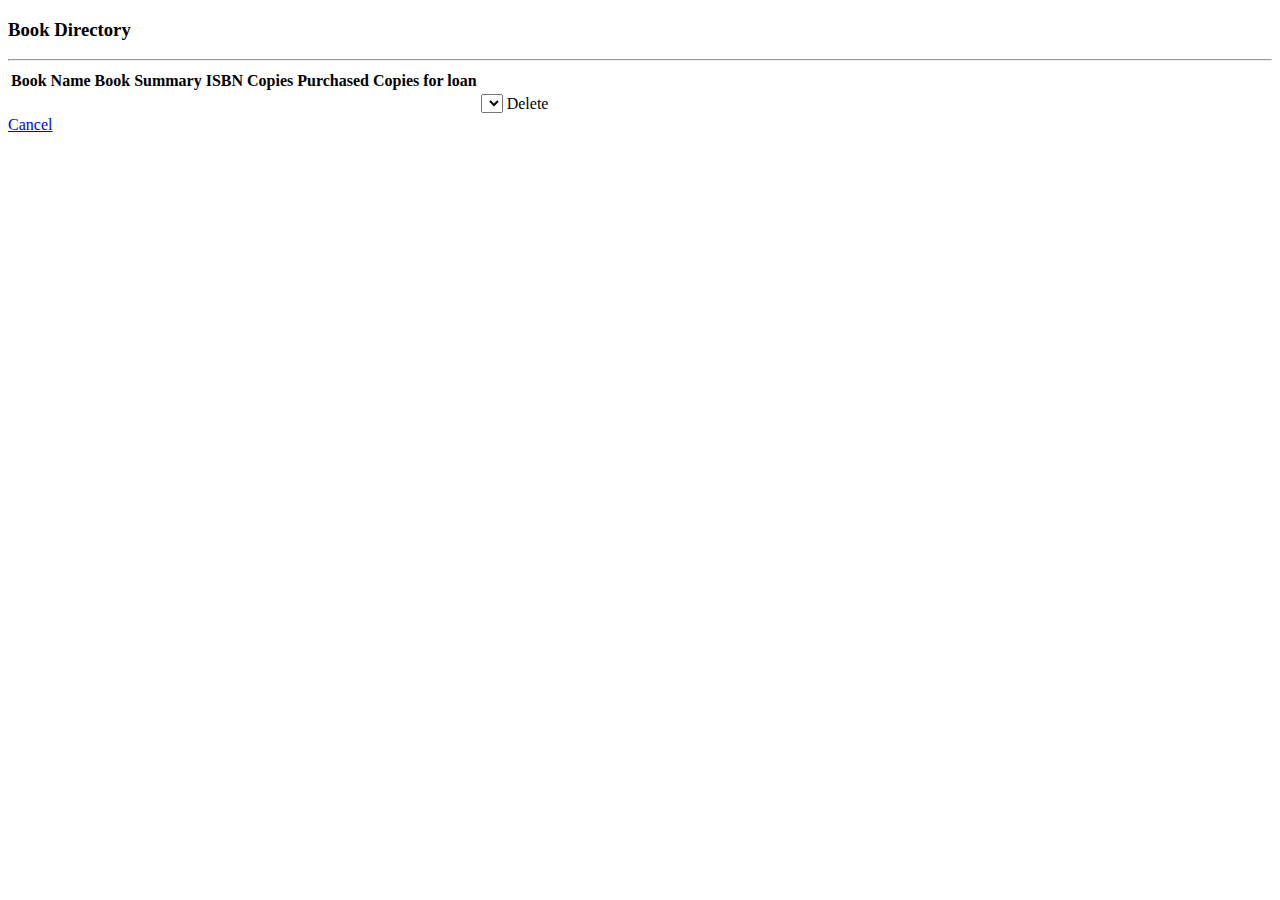
==== src/main/resources/templates/books/book-loan.html @ 68b5a149 "++++++" ====
<!DOCTYPE HTML>
<html lang="en" xmlns:th="http://www.thymeleaf.org">

<head>
    <!-- Required meta tags -->
    <meta charset="utf-8">
    <meta name="viewport" content="width=device-width, initial-scale=1, shrink-to-fit=no">

    <!-- Bootstrap CSS -->
    <link rel="stylesheet" href="https://stackpath.bootstrapcdn.com/bootstrap/4.2.1/css/bootstrap.min.css" integrity="sha384-GJzZqFGwb1QTTN6wy59ffF1BuGJpLSa9DkKMp0DgiMDm4iYMj70gZWKYbI706tWS" crossorigin="anonymous">

    <title>Book Directory</title>
</head>

<body>

<div class="container">

    <h3>Book Directory</h3>
    <hr>



    <table class="table table-bordered table-striped">
        <thead class="thead-dark">
        <tr>
            <th>Book Name</th>
            <th>Book Summary</th>
            <th>ISBN</th>
            <th>Copies Purchased</th>
            <th>Copies for loan</th>
        </tr>
        </thead>

        <tbody>
        <tr th:each=" tempBook : ${books}">

            <td th:text="${tempBook.name}" />
            <td th:text="${tempBook.summary}" />
            <td th:text="${tempBook.ISBN}" />
            <td th:text="${tempBook.copiesPurchased}" />
            <td th:text="${tempBook.copiesAvailable}" />
            </option>
            <td>
                <select>
                    <option th:each="tempUser : ${users}" th:value="${user.firstname}"
                            th:attr="choiceid=${user.id}" th:text="${user.firstname}">

                    </option>

                </select>



            <td>


                </a>
                <!-- Add "delete" button/link -->
                <a th:href="@{/books/delete(bookId=${tempUser.id})}"
                   class="btn btn-danger btn-sm"
                   onclick="if (!(confirm('Are you sure you want to delete this book?'))) return false">
                    Delete
                </a>

            </td>


        </tr>
        </tbody>
    </table>
    <a href="/" class="btn btn-danger" role="button">Cancel</a>

</div>

</body>
</html>
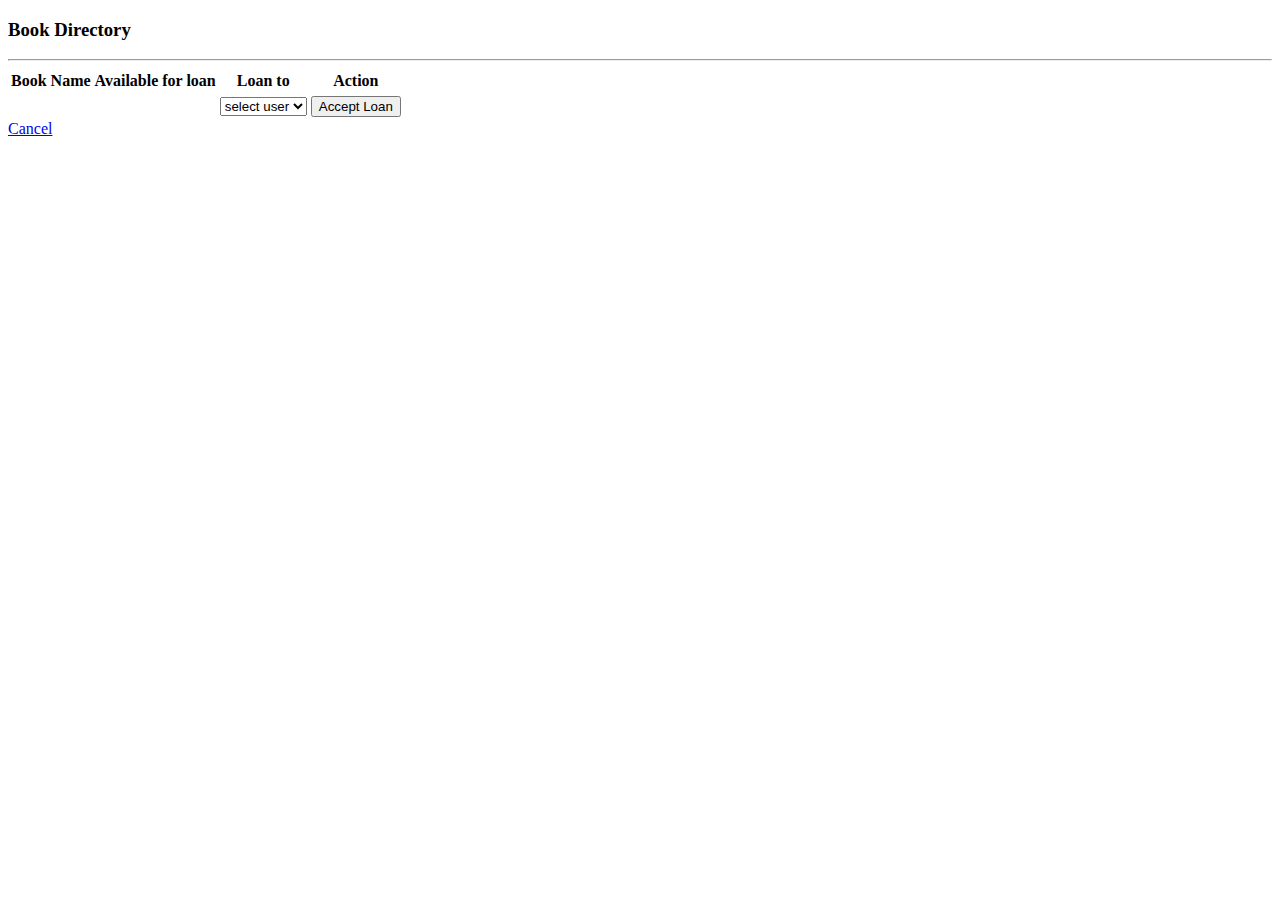
==== commit 000f2688: "++++++" ====
--- a/src/main/resources/templates/books/book-loan.html
+++ b/src/main/resources/templates/books/book-loan.html
@@ -7,7 +7,8 @@
     <meta name="viewport" content="width=device-width, initial-scale=1, shrink-to-fit=no">
 
     <!-- Bootstrap CSS -->
-    <link rel="stylesheet" href="https://stackpath.bootstrapcdn.com/bootstrap/4.2.1/css/bootstrap.min.css" integrity="sha384-GJzZqFGwb1QTTN6wy59ffF1BuGJpLSa9DkKMp0DgiMDm4iYMj70gZWKYbI706tWS" crossorigin="anonymous">
+    <link rel="stylesheet" href="https://stackpath.bootstrapcdn.com/bootstrap/4.2.1/css/bootstrap.min.css"
+          integrity="sha384-GJzZqFGwb1QTTN6wy59ffF1BuGJpLSa9DkKMp0DgiMDm4iYMj70gZWKYbI706tWS" crossorigin="anonymous">
 
     <title>Book Directory</title>
 </head>
@@ -20,48 +21,29 @@
     <hr>
 
 
-
     <table class="table table-bordered table-striped">
         <thead class="thead-dark">
         <tr>
             <th>Book Name</th>
-            <th>Book Summary</th>
-            <th>ISBN</th>
-            <th>Copies Purchased</th>
-            <th>Copies for loan</th>
+            <th>Available for loan</th>
+            <th>Loan to</th>
+            <th>Action</th>
         </tr>
         </thead>
 
         <tbody>
         <tr th:each=" tempBook : ${books}">
+        <tr th:each=" tempUser : ${users}">
 
-            <td th:text="${tempBook.name}" />
-            <td th:text="${tempBook.summary}" />
-            <td th:text="${tempBook.ISBN}" />
-            <td th:text="${tempBook.copiesPurchased}" />
-            <td th:text="${tempBook.copiesAvailable}" />
-            </option>
+            <td th:text="${tempBook.name}"/>
+            <td th:text="${tempBook.copiesAvailable}"/>
+            <td><select class="form-control" th:field="${tempUser}" id="">
+                <option value="0">select user</option>
+                <option th:each=""></option>
+            </select>
+            </td>
             <td>
-                <select>
-                    <option th:each="tempUser : ${users}" th:value="${user.firstname}"
-                            th:attr="choiceid=${user.id}" th:text="${user.firstname}">
-
-                    </option>
-
-                </select>
-
-
-
-            <td>
-
-
-                </a>
-                <!-- Add "delete" button/link -->
-                <a th:href="@{/books/delete(bookId=${tempUser.id})}"
-                   class="btn btn-danger btn-sm"
-                   onclick="if (!(confirm('Are you sure you want to delete this book?'))) return false">
-                    Delete
-                </a>
+                <button type="submit" class="btn btn-info col-7">Accept Loan</button>
 
             </td>
 
